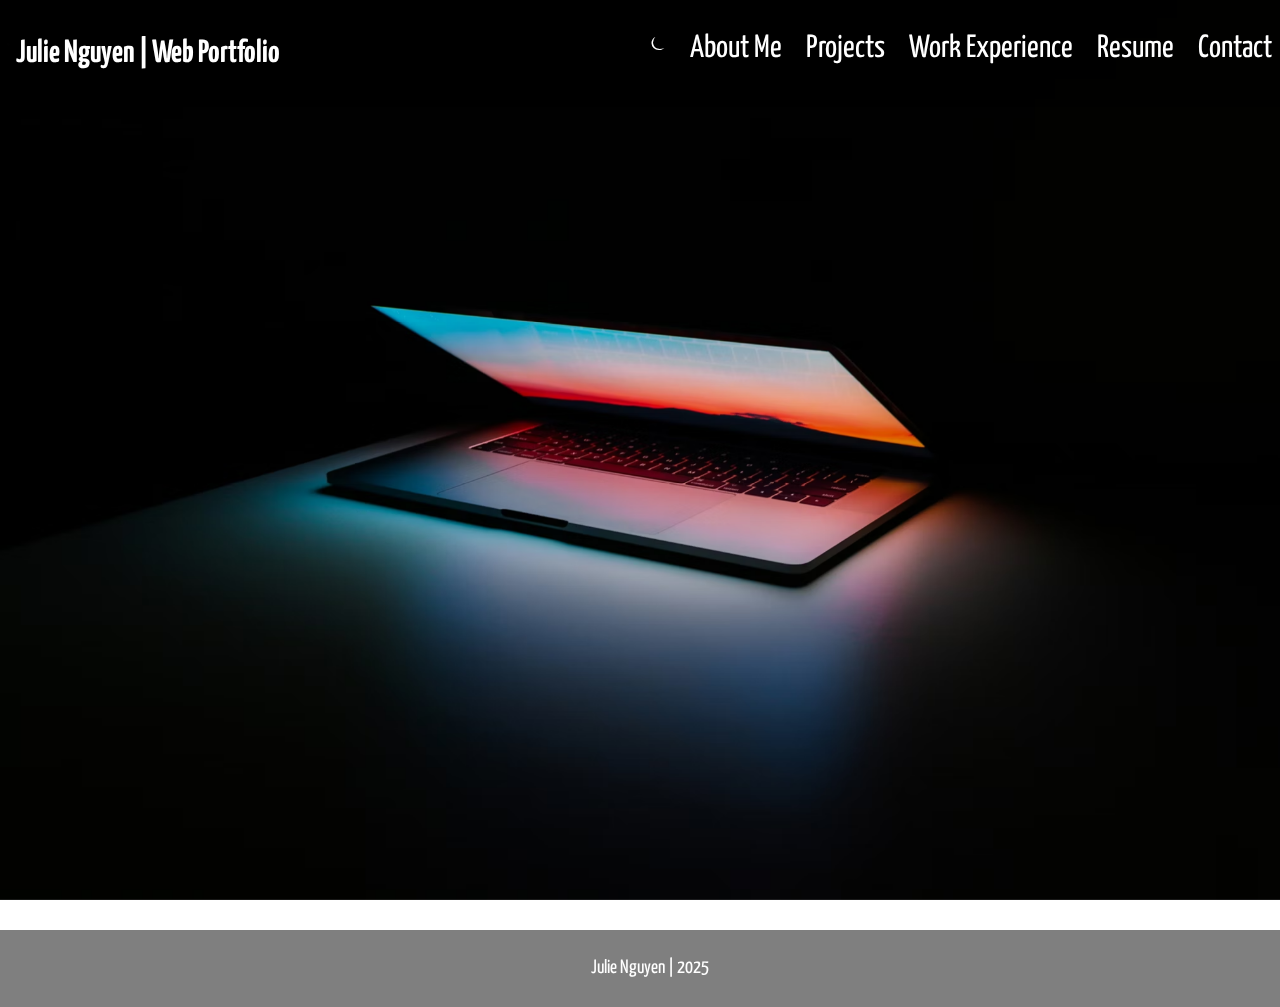
==== index.html @ 34b6407d "Add files via upload" ====
<!DOCTYPE html>
<html lang="en">
<head>
    <meta charset="UTF-8">
    <meta name="viewport" content="width=device-width, initial-scale=1.0">
    <title>Julie Nguyen | Web Portfolio</title>
    <link rel="preconnect" href="https://fonts.googleapis.com">
    <link rel="preconnect" href="https://fonts.gstatic.com" crossorigin>
    <link href="https://fonts.googleapis.com/css2?family=Yanone+Kaffeesatz:wght@200..700&display=swap" rel="stylesheet">
    <link rel="stylesheet" href="styles.css">
</head>
<body>
    <script src="script.js"></script>
    <header>
        <h1><a href="index.html">Julie Nguyen | Web Portfolio</a></h1>
        
        <nav>
            <ul>
                <li><button id="theme-toggle" aria-label="Toggle Theme">⏾</button></li>
                <li><a href="about.html">About Me</a></li>
                <li><a href="projects.html">Projects</a></li>
                <li><a href="workExp.html">Work Experience</a></li>
                <li><a href="resume.html">Resume</a></li>
                <li><a href="contact.html">Contact</a></li>
            </ul>
        </nav>
    </header>

    <img id="backgroundImg" src="./media/laptop.avif" alt="laptop photo background" loading="lazy">

    <main id="homepageMain">
        <section id="homepageSection">
            <h2>
                Hello, I'm <span>Julie Nguyen.</span>
            </h2>
            <p>
                <strong>A web developer.</strong>
            </p>
            <button><a href="projects.html"><b>VIEW MY WORK</b></a></button>
        </section>
    </main>
    
    <footer id="homepageFooter">
        <p>Julie Nguyen | 2025</p>
    </footer>
</body>
</html>
---- styles.css ----
:root {
    --orange: rgb(255, 165, 0);
}

@supports (--css: color(display-p3 1 0.5 0)) {
    :root {
        --orange: color(display-p3 1 0.5 0);
    }
}

@keyframes slideUpFadeIn {
    0% {
        opacity: 0;
        transform: translateY(30px);
    }
    100% {
        opacity: 1;
        transform: translateY(0);
    }
}

body {
    font-family: "Yanone Kaffeesatz", Arial, sans-serif;
    font-optical-sizing: auto;
    color: white;
    margin-top: 0;
    overflow-x: hidden;
    width: 100vw;
}

header {
    display: flex;
    justify-content: space-between;
    position: absolute;
    top: 0;
    left: 0;
    width: 100%;
    padding: 1rem;
    background: rgba(0, 0, 0, 0.5);
    z-index: 1; 
}

nav > ul {
    list-style: none;
    display: flex;
    justify-content: center;
}

nav > ul > li {
    margin-right: 1.5rem;
    font-size: 200%;
}

header a {
    text-decoration: none;
    color: white;
    display: inline-block;
    transition: color 0.3s ease-in-out, transform 0.2s ease-in-out;
}

header a:hover {
    color: var(--orange);
    transform: scale(1.1);
}

#backgroundImg {
    position: fixed;
    top: 0;
    left: 0;
    width: 100vw;
    height: 100vh;
    object-fit: cover;
    z-index: -1;
}

#homepageMain, #aboutpageMain, #workexppageMain, #resumepageMain {
    position: relative;
    display: flex;
    justify-content: center;
    align-items: center;
    min-height: 100vh;
    flex-direction: column;
    padding-bottom: 10px;
}

main > section {
    background: rgba(0, 0, 0, 0.6);
    padding: 2rem;
    border-radius: 10px;
    backdrop-filter: blur(5px);
}

section#homepageSection {
    font-size: 200%;
    text-align: center;
    width: 400px;
    animation: slideUpFadeIn 1.2s ease-out forwards;
    opacity: 0;
}

h2 > span {
    color: var(--orange);
}

button {
    background: var(--orange);
    color: white;
    border: none;
    padding: 0.8rem 1.5rem;
    font-size: 1.2rem;
    border-radius: 5px;
    cursor: pointer;
    transition: 0.3s ease;
}

button:hover {
    background: color(display-p3 1 0.3 0);
}

button > a {
    text-decoration: none;
    color: black;
}

footer#homepageFooter {
    position: relative;
    margin-left: -8px;
    margin-bottom: -9px;
    margin-top: 20px;
    width: 100%;
    text-align: center;
    background: rgba(0, 0, 0, 0.5);
    padding: 10px;
    font-size: 120%;
}

/* About Page */

header#aboutpageHeader {
    position: relative;
    margin-left: -8px;
}

header#aboutpageHeader li:last-child {
    padding-right: 23px;
}

section#aboutpageSection {
    font-size: 120%;
    text-align: center;
    width: 80%;
    max-width: 900px;
    background: rgba(0, 0, 0, 0.7);
    padding: 2rem;
    border-radius: 10px;
    backdrop-filter: blur(5px);
    animation: slideUpFadeIn 1.2s ease-out forwards;
    opacity: 0;
    display: flex;
    flex-direction: column;
    align-items: center;
}

section#aboutpageSection h2 {
    font-size: 2rem;
    color: var(--orange);
    margin-bottom: 10px;
    text-decoration: underline;
}

section#aboutpageSection img {
    border-radius: 10px;
    margin: 1rem 0;
    width: 250px;
    transition: transform 0.3s ease-in-out;
}

section#aboutpageSection img:hover {
    transform: scale(1.05);
}

#aboutpageIntro {
    display: flex;
    align-items: center;
    gap: 2rem;
    width: 100%;
    max-width: 700px;
}

#aboutpageIntro hgroup {
    text-align: left;
    font-size: 200%;
}

#aboutpageIntro p > span {
    color: var(--orange);
}

#aboutpageIntro img:hover {
    transform: scale(1.05);
}

section#aboutpageSection article {
    font-size: 130%;
    background: rgba(255, 255, 255, 0.1);
    padding: 1rem;
    border-radius: 8px;
    text-align: left;
    width: 100%;
    max-width: 700px;
    margin: 1rem 0;
    animation: slideUpFadeIn 0.2s ease-out forwards;
}

section#aboutpageSection h3 {
    text-decoration: underline;
    color: var(--orange);
}

section#aboutpageSection ul {
    display: grid;
    grid-template-columns: repeat(auto-fit, minmax(120px, 1fr));
    gap: 10px;
    list-style: none;
    padding: 0;
    margin: 0;
}

section#aboutpageSection ul li {
    background: rgba(255, 255, 255, 0.2);
    padding: 10px 15px;
    border-radius: 8px;
    text-align: center;
    font-weight: bold;
    height: 70%;
    display: flex;
    justify-content: center;
    align-items: center;
}

section#aboutpageSection table {
    width: 100%;
    border-collapse: collapse;
    margin-top: 1rem;
}

section#aboutpageSection th, td {
    border: 1px solid white;
    padding: 8px;
    text-align: left;
}

section#aboutpageSection th {
    text-decoration: underline;
}

section#aboutpageSection th {
    background: rgba(255, 255, 255, 0.3);
}

section#aboutpageSection td {
    background: rgba(255, 255, 255, 0.2);
}

footer#aboutpageFooter {
    position: relative;
    margin-left: -8px;
    margin-bottom: -9px;
    margin-top: 20px;
    width: 100%;
    text-align: center;
    background: rgba(0, 0, 0, 0.5);
    padding: 10px;
    font-size: 120%;
}

/* Projects Page */

header#projectspageHeader {
    position: relative;
    margin-left: -8px;
}

header#projectspageHeader li:last-child {
    padding-right: 23px;
}

#projectspageMain {
    display: flex;
    gap: 2rem;
    justify-content: space-between;
    width: 100%;
    animation: slideUpFadeIn 1.2s ease-out forwards;
    opacity: 0;
}

aside {
    width: 25%;
    background: rgba(255, 255, 255, 0.1);
    padding: 1.5rem;
    border-radius: 10px;
    backdrop-filter: blur(10px);
    position: sticky;
    top: 20px;
    display: flex;
    flex-direction: column;
    gap: 20px;
}

aside form {
    display: flex;
    flex-direction: column;
}

datalist {
    display: none !important;
}

aside input {
    display: flex;
    width: 98%;
    height: 30px;
    margin-top: 20px;
    margin-bottom: 30px;
}

aside label, dt {
    font-size: 180%;
}

aside label {
    text-decoration: underline;
    color: var(--orange);
}

aside dt {
    padding: 10px;
}

aside dl dd {
    display: grid;
    grid-template-columns: repeat(auto-fit, minmax(120px, 1fr));
    gap: 10px;
}

aside dl dd button {
    padding: 10px;
}

#projectspageSection {
    width: 70%;
    padding: 1rem;
    background: rgba(0, 0, 0, 0.6);
    border-radius: 10px;
    backdrop-filter: blur(5px);
    overflow-y: auto;
    max-height: 80vh;
}

#projects {
    display: flex;
    flex-direction: column;
}

#projects h2 {
    font-size: 200%;
    text-decoration: underline;
    color: var(--orange);
}

.projectItem {
    display: flex;
    gap: 1rem;
    margin-bottom: 1rem;
}

.projectItem img {
    border-radius: 10px;
    margin: 1rem 0;
    width: 180px;
    transition: transform 0.3s ease-in-out;
}

.projectItem img:hover {
    transform: scale(1.1);
}

.projectItem hgroup {
    flex-grow: 1;
    font-size: 180%;
}

#projects h3 {
    color: var(--orange);
}

.projectItem hgroup a {
    color: white;
}

.projectItem hgroup a:hover {
    color: var(--orange);
    transform: scale(1.1);
}

dl button {
    background: var(--orange);
    color: white;
    border: none;
    padding: 0.8rem 1.5rem;
    font-size: 1.2rem;
    border-radius: 5px;
    cursor: pointer;
    transition: 0.3s ease;
}

dl button:hover {
    background: color(display-p3 1 0.3 0);
}

hr {
    width: 100%;
}

#submitBtn {
    background-color: white;
    color: black;
}

footer#projectspageFooter {
    position: absolute;
    margin-left: -8px;
    bottom: 0;
    width: 100%;
    text-align: center;
    background: rgba(0, 0, 0, 0.5);
    padding: 10px;
    font-size: 120%;
}

/* Work Exp. Page */

header#workexppageHeader {
    position: relative;
    margin-left: -8px;
}

header#workexppageHeader li:last-child {
    padding-right: 23px;
}

section#workexppageSection {
    font-size: 120%;
    text-align: left;
    width: 80%;
    max-width: 900px;
    background: rgba(0, 0, 0, 0.7);
    padding: 2rem;
    border-radius: 10px;
    backdrop-filter: blur(5px);
    animation: slideUpFadeIn 1.2s ease-out forwards;
    opacity: 0;
    display: flex;
    flex-direction: column;
    align-items: center;
}

#workexppageSection h2 {
    font-size: 200%;
    text-decoration: underline;
    color: var(--orange);
}

.workexpItem {
    font-size: 130%;
}

#workexppageSection h3 {
    font-size: 130%;
    color: var(--orange);
}

footer#workexppageFooter {
    position: absolute;
    margin-left: -8px;
    width: 100%;
    text-align: center;
    background: rgba(0, 0, 0, 0.5);
    padding: 10px;
    font-size: 120%;
}

/* Resume Page */

header#resumepageHeader {
    position: relative;
    margin-left: -8px;
}

header#resumepageHeader li:last-child {
    padding-right: 23px;
}

footer#resumepageFooter {
    position: absolute;
    margin-left: -8px;
    width: 100%;
    text-align: center;
    background: rgba(0, 0, 0, 0.5);
    padding: 10px;
    font-size: 120%;
}

/* Contact Page */

header#contactpageHeader {
    position: relative;
    margin-left: -8px;
}

header#contactpageHeader li:last-child {
    padding-right: 23px;
}

#contactpageMain {
    display: flex;
    justify-content: center;
}

section#contactpageSection {
    font-size: 120%;
    text-align: center;
    width: 80%;
    max-width: 900px;
    background: rgba(0, 0, 0, 0.7);
    padding: 2rem;
    border-radius: 10px;
    backdrop-filter: blur(5px);
    animation: slideUpFadeIn 1.2s ease-out forwards;
    opacity: 0;
    display: flex;
    flex-direction: column;
    align-items: center;
}

section#contactpageSection article {
    font-size: 130%;
    background: rgba(255, 255, 255, 0.1);
    padding: 1rem;
    border-radius: 8px;
    text-align: left;
    width: 100%;
    max-width: 700px;
    margin: 1rem 0;
    animation: slideUpFadeIn 0.2s ease-out forwards;
}

section#contactpageSection img {
    border-radius: 10px;
    margin: 1rem 0;
    width: 250px;
    transition: transform 0.3s ease-in-out;
}

section#contactpageSection img:hover {
    transform: scale(1.05);
}

#contactpageIntro {
    display: flex;
    align-items: center;
    gap: 2rem;
    width: 100%;
    max-width: 700px;
}

#contactpageIntro hgroup {
    text-align: left;
}

#contactpageSection h2 {
    font-size: 200%;
    color: var(--orange);
}

#contactpageSection h3 {
    font-size: 130%;
    color: var(--orange);
}

#contactpageLinks {
    display: flex;
    gap: 20px;
}

fieldset {
    display: flex;
    flex-direction: column;
    gap: 10px;
}

legend {
    color: var(--orange);
}

input, textarea {
    width: 98%;
    padding-top: 8px;
    padding-bottom: 8px;
    padding-left: 8px;
    border: 1px solid #ccc;
    border-radius: 4px;
    font-size: 14px;
}

input:user-invalid, textarea:user-invalid {
    border-color: red;
    background-color: #ffe6e6;
    border-width: 3px;
}

input:valid, textarea:valid {
    border-color: green;
    background-color: #e6ffe6;
    border-width: 3px;
}

input.flash, textarea.flash {
    animation: flash 0.3s alternate 2;
}

@keyframes flash {
    from { background-color: #ffcccc; }
    to { background-color: white; }
}

textarea {
    resize: vertical;
    min-height: 15px;
}

.required {
    color: var(--orange);
}

output {
    font-size: 20px;
    padding-top: 3px;
}

.error {
    color: red;
    height: 14px;
    opacity: 1;
    transition: opacity 1s ease-in-out;
}

.error.hidden {
    opacity: 0;
}

.info {
    color: gray;
}

.info.warning {
    color: orange;
}

.info.error {
    color: red;
}

#requiredMessage {
    font-size: 20px;
}

footer#contactpageFooter {
    position: absolute;
    margin-left: -8px;
    width: 100%;
    text-align: center;
    background: rgba(0, 0, 0, 0.5);
    padding: 10px;
    font-size: 120%;
}

/* Light Theme */

#theme-toggle {
    display: none;
}

.js-enabled #theme-toggle {
    display: block;
    background: none;
    padding: 0;
    font-size: 20px;
}

#theme-toggle:hover {
    transform: scale(1.5);
}

.light-theme {
    --bg-color: #ffffff;
    --text-color: #000000;
    --accent-color: #00b3ff;
}

.light-theme #backgroundImg {
    content: url("./media/laptopLight.jpg");
}

.light-theme #projectspageSection {
    background: rgba(255, 255, 255, 0.8);
    color: var(--text-color);
}

.light-theme aside {
    background: rgba(255, 255, 255, 0.8);
    color: var(--text-color);
}

.light-theme #submitBtn {
    background-color: black;
    color: white;
}

.light-theme nav a:hover {
    color: var(--accent-color);
}

.light-theme #homepageSection {
    background: rgba(255, 255, 255, 0.8);
}

.light-theme p, h2, tr, address, h4, label {
    color: var(--text-color);
}

.light-theme h2 > span {
    color: var(--accent-color);
}

.light-theme button {
    background-color: var(--accent-color);
    color: white;
}

.light-theme ul > li {
    color: var(--text-color);
}

.light-theme #aboutpageSection article {
    background: rgba(201, 201, 201, 0.8);
}

.light-theme #aboutpageSection h3 {
    color: var(--accent-color);
}

.light-theme #aboutpageSection h2 {
    color: var(--accent-color);
}

.light-theme #aboutpageSection span {
    color: var(--accent-color);
}

.light-theme #aboutpageSection li {
    background-color: var(--accent-color);
}

.light-theme button:hover {
    background-color: #0080ff;
}

.light-theme #aboutpageSection {
    background: rgba(255, 255, 255, 0.8);
}

.light-theme #projects h2 {
    color: var(--accent-color);
}

.light-theme #projects h3 {
    color: var(--accent-color);
}

.light-theme #projectspageMain label {
    color: var(--accent-color);
}

.light-theme .projectItem hgroup a {
    color: var(--text-color);
}

.light-theme .projectItem hgroup a:hover {
    color: var(--accent-color);
}

.light-theme footer p {
    color: white;
}

.light-theme header a:hover {
    color: var(--accent-color);
}

.light-theme #workexppageSection {
    background: rgba(255, 255, 255, 0.8);
}

.light-theme #workexppageSection h2 {
    color: var(--accent-color);
}

.light-theme #workexppageSection h3 {
    color: var(--accent-color);
}

.light-theme #resumepageSection {
    background: rgba(255, 255, 255, 0.8);
}

.light-theme #contactpageSection {
    background: rgba(255, 255, 255, 0.8);
}

.light-theme #contactpageSection article {
    background: rgba(201, 201, 201, 0.8);
}

.light-theme #contactpageSection h2 {
    color: var(--accent-color);
}

.light-theme legend {
    color: var(--accent-color);
}

.light-theme #contactpageSection span {
    color: var(--accent-color);
}

/* Phone */
@media (max-width: 480px) {
    body {
        font-size: 2.5dvw;
    }

    button {
        font-size: 0.9rem;
    }

    header {
        display: flex;
        flex-direction: column;
        margin: 0;
    }

    aside {
        display: none;
    }

    iframe {
        width: 500px;
        height: 700px;
    }

    #projectspageSection {
        width: 100%;
    }

    .projectItem img {
        width: 90px;
    }

    .projectItem hgroup a {
        background-color: var(--orange);
        font-size: 20px;
        padding: 10px;
    }
    
    .projectItem hgroup a:hover {
        color: black;
    }

    #projectspageFooter {
        z-index: -1;
    }
}

/* Tablet or Restrictive Laptop */
@media (min-width: 481px) and (max-width: 1024px)  {
    body {
        font-size: 2dvw;
    }
    
    button {
        font-size: 0.9rem;
    }

    header {
        display: flex;
        flex-direction: column;
        margin: 0;
    }
    
    aside {
        display: none;
    }

    iframe {
        width: 600px;
        height: 800px;
    }

    #projectspageSection {
        width: 100%;
    }

    .projectItem img {
        width: 120px;
    }

    .projectItem hgroup a {
        background-color: var(--orange);
        font-size: 20px;
        padding: 10px;
    }
    
    .projectItem hgroup a:hover {
        color: black;
    }

    #projectspageFooter {
        z-index: -1;
    }
}

/* Desktop */
@media (min-width: 1025px) {
    body {
        font-size: 100%;
    }
}
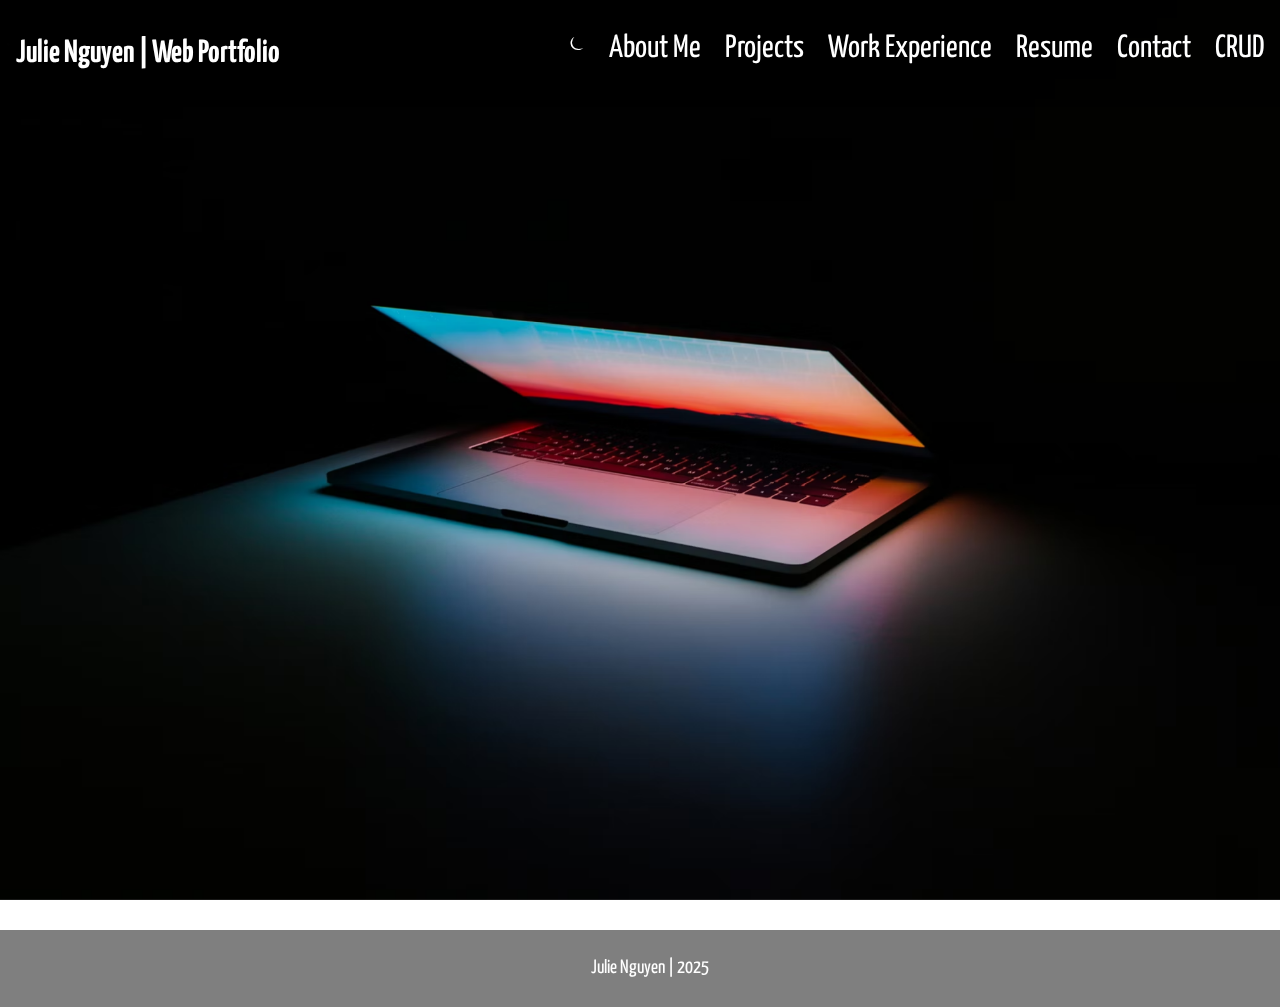
==== commit cbc600eb: "Added CRUD page linked in navBar that allows users to perform CRUD actions on data in localStorage" ====
--- a/index.html
+++ b/index.html
@@ -22,6 +22,7 @@
                 <li><a href="workExp.html">Work Experience</a></li>
                 <li><a href="resume.html">Resume</a></li>
                 <li><a href="contact.html">Contact</a></li>
+                <li><a href="crud.html">CRUD</a></li>
             </ul>
         </nav>
     </header>
--- a/styles.css
+++ b/styles.css
@@ -38,6 +38,10 @@
     padding: 1rem;
     background: rgba(0, 0, 0, 0.5);
     z-index: 1; 
+}
+
+header li:last-child {
+    padding-right: 8px;
 }
 
 nav > ul {
@@ -354,7 +358,6 @@
     border-radius: 10px;
     backdrop-filter: blur(5px);
     overflow-y: auto;
-    max-height: 80vh;
 }
 
 #projects {
@@ -362,7 +365,7 @@
     flex-direction: column;
 }
 
-#projects h2 {
+#h2ProjectTitle {
     font-size: 200%;
     text-decoration: underline;
     color: var(--orange);
@@ -428,7 +431,7 @@
 }
 
 footer#projectspageFooter {
-    position: absolute;
+    position: relative;
     margin-left: -8px;
     bottom: 0;
     width: 100%;
@@ -685,6 +688,85 @@
     font-size: 120%;
 }
 
+/* CRUD Page */
+header#crudpageHeader {
+    position: relative;
+    margin-left: -8px;
+}
+
+header#crudpageHeader li:last-child {
+    padding-right: 23px;
+}
+
+#crudpageMain {
+    display: flex;
+    justify-content: center;
+    font-size: 30px;
+    gap: 10px;
+}
+
+#crudForm {
+    display: flex;
+    flex-direction: column;
+    gap: 1rem;
+    margin-bottom: 2rem;
+}
+
+#fieldsetCRUD {
+    padding: 25px;
+}
+
+#crudForm label {
+    font-weight: bold;
+}
+
+#crudForm input,
+#crudForm textarea {
+    padding: 0.5rem;
+    border: 1px solid #ccc;
+    border-radius: 4px;
+}
+
+#crudForm button {
+    padding: 0.5rem 1rem;
+    background: var(--orange);
+    color: white;
+    border: none;
+    border-radius: 4px;
+    cursor: pointer;
+}
+
+#crudForm button:hover {
+    background: color(display-p3 1 0.3 0);
+}
+
+#dataTable {
+    width: 100%;
+    border-collapse: collapse;
+    margin-top: 1rem;
+}
+
+#dataTable th,
+#dataTable td {
+    border: 1px solid #ccc;
+    padding: 0.5rem;
+    text-align: left;
+}
+
+#dataTable th {
+    background: rgba(255, 255, 255, 0.1);
+}
+
+footer#crudpageFooter {
+    position: absolute;
+    margin-left: -8px;
+    width: 100%;
+    text-align: center;
+    background: rgba(0, 0, 0, 0.5);
+    padding: 10px;
+    font-size: 120%;
+}
+
 /* Light Theme */
 
 #theme-toggle {
@@ -800,6 +882,10 @@
     color: var(--accent-color);
 }
 
+.light-theme #h2ProjectTitle {
+    color: var(--accent-color);
+}
+
 .light-theme footer p {
     color: white;
 }
